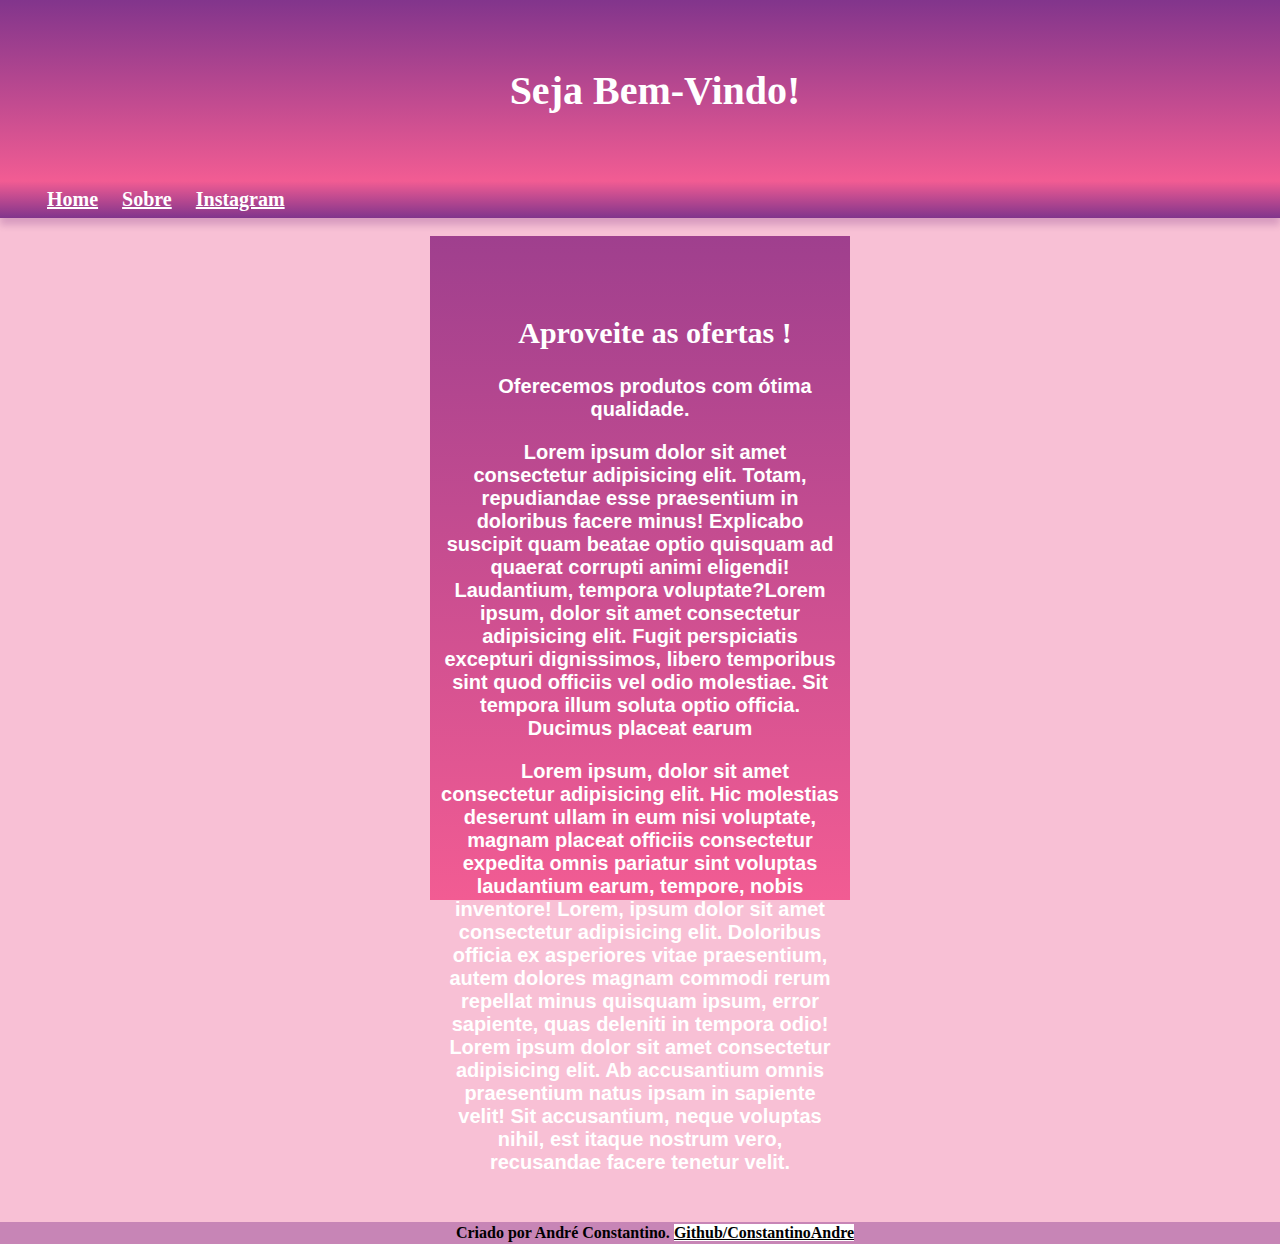
==== teste01.html @ 5bf5c8af "pasta estilo" ====
<!DOCTYPE html>
<html lang="pt-br">
<head>
    <meta charset="UTF-8">
    <meta http-equiv="X-UA-Compatible" content="IE=edge">
    <meta name="viewport" content="width=device-width, initial-scale=1.0">
    <title>Iti Malia</title>
    <link rel="stylesheet" href="estilo/style.css">
    <link rel="shortcut icon" href="favicon.ico" type="image/x-icon">
</head>
<body>
    <header>
        <h1>Seja Bem-Vindo!</h1>

    </header>

    <nav>
        <a href="index.html" target="_self">Home</a>
        <a href="index.html" target="_self">Sobre</a>
        <a href="https://www.instagram.com/itimalia_angeline/" target="_blank">Instagram</a>
    </nav>
    <br>
    <main>
        <br><br>
        <h2>Aproveite as ofertas !</h2> 

        <p>
            Oferecemos produtos com ótima qualidade.
        </p>

        <p>
            Lorem ipsum dolor sit amet consectetur adipisicing elit. Totam, repudiandae esse praesentium in doloribus facere minus! Explicabo suscipit quam beatae optio quisquam ad quaerat corrupti animi eligendi! Laudantium, tempora voluptate?Lorem ipsum, dolor sit amet consectetur adipisicing elit. Fugit perspiciatis excepturi dignissimos, libero temporibus sint quod officiis vel odio molestiae. Sit tempora illum soluta optio officia. Ducimus placeat earum</p>
        <p>
            Lorem ipsum, dolor sit amet consectetur adipisicing elit. Hic molestias deserunt ullam in eum nisi voluptate, magnam placeat officiis consectetur expedita omnis pariatur sint voluptas laudantium earum, tempore, nobis inventore!
            Lorem, ipsum dolor sit amet consectetur adipisicing elit. Doloribus officia ex asperiores vitae praesentium, autem dolores magnam commodi rerum repellat minus quisquam ipsum, error sapiente, quas deleniti in tempora odio!
            Lorem ipsum dolor sit amet consectetur adipisicing elit. Ab accusantium omnis praesentium natus ipsam in sapiente velit! Sit accusantium, neque voluptas nihil, est itaque nostrum vero, recusandae facere tenetur velit.
        </p>
        
    </main>

    <br>
    
    <footer> Criado por André Constantino. <a href="https://github.com/ConstantinoAndre" class="footer" target="_blank">Github/ConstantinoAndre</a></footer>
---- estilo/style.css ----
@charset "UTF-8";

@font-face {
    font-family: Aclonica;
    src: url('fonte/Aclonica-Regular.ttf') format('opentype');
}

:root {
    --cor0: #f177a477;
    --cor1: #F25C93;
    --cor2: #82358C;
    --cor3: #82358c6b;  /* footer*/

    --font-destaque: Aclonica;
}

body {
    background-position: center bottom;
    background-image: url('imagem/IMG03.jpg');
    background-size: cover;
    background-color: var(--cor0);
    margin: 0px;
    text-indent: 30px;
}

header {
    background-image: linear-gradient(to top , var(--cor1), var(--cor2));
    padding: 40px;
    font-family:var(--font-destaque);
    font-size:20px;
    color: white; /*#D98E04*/
    text-align: center;
    text-decoration:none;
    font-weight:bold;
}

nav {
    background-image: linear-gradient(to top ,#82358C 1%, #F25C93);
    background-color: var(--cor2);
    padding: 7px;
    box-shadow: 0px 7px 7px 0px rgba(82, 7, 100, 0.19);
    background-color: var(--cor2);
}

nav > a {
    font-size: 20px;
    color: white;
    border-radius: 5px;
    padding: 10px;
    text-decoration: underline;
    font-weight: bold;
    transition-duration: .5s;

}

main {
    background-attachment: fixed;
    background-image: linear-gradient(to bottom , #82358C ,#F25C93);
    font-family: var(--font-destaque);
    font-size: 20px;
    max-width: 400px;
    margin: auto;
    padding: 10px;
    color: white;
    text-align: center;
}



p {
    font-family: Arial, Helvetica, sans-serif;
    font-weight: bold;
    font-size: 20PX;
    text-align: center;
    text-decoration: none;
}


footer {
    background-color: var(--cor3);
    text-align: center;
    font-weight: bold;
    padding: 2px;
}

footer a {
    color: black;
    text-decoration: underline;
    background-color: #ffffff;
}
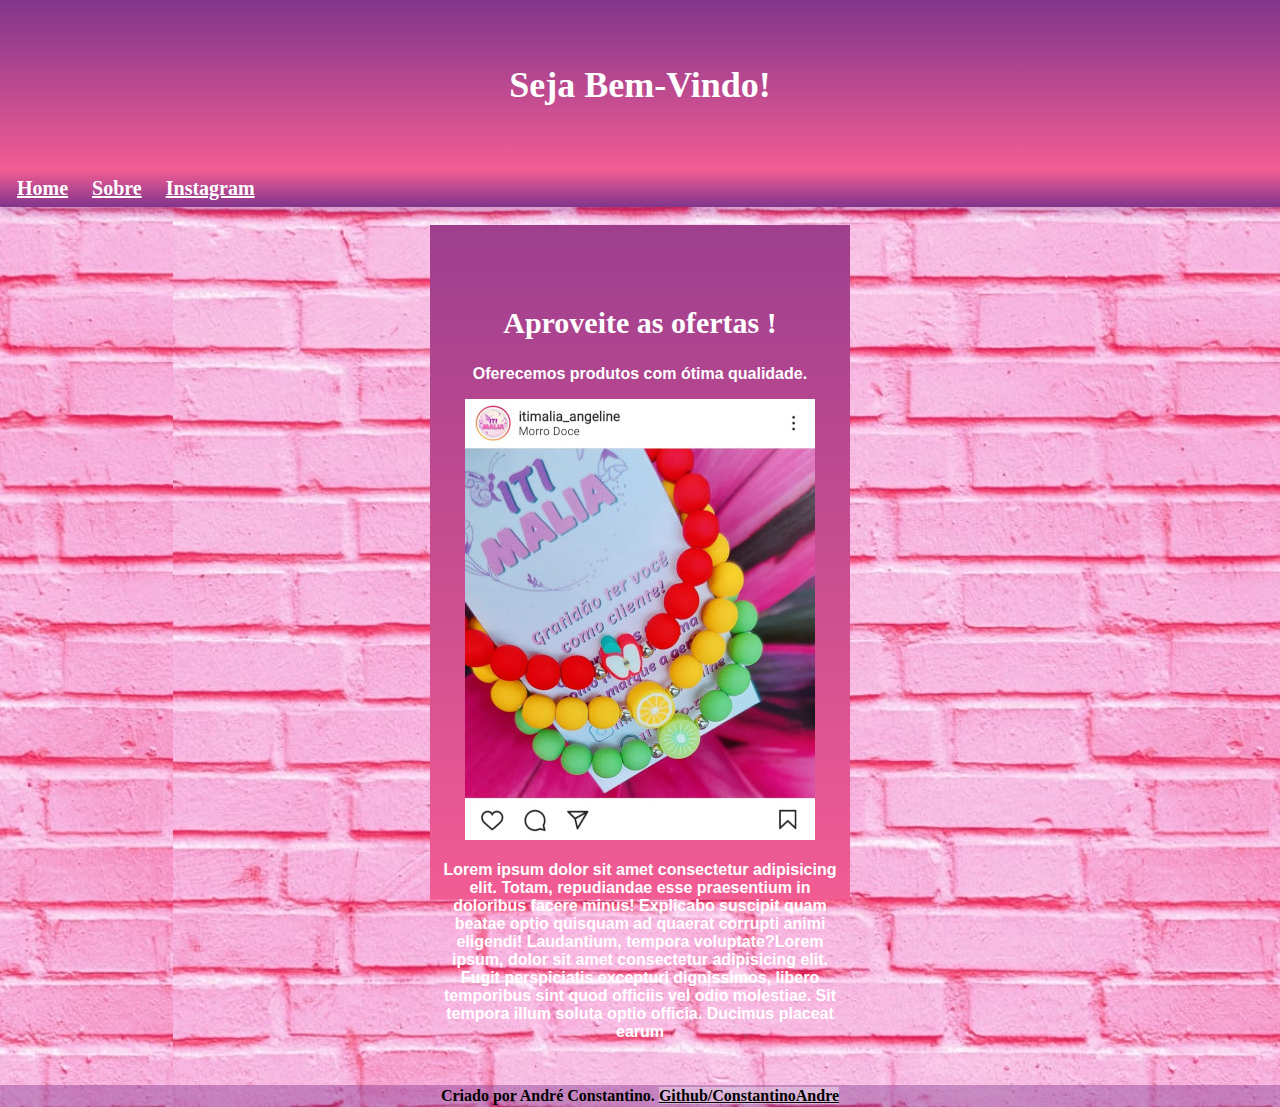
==== commit 4f359b0e: "atualizei imagens" ====
--- a/teste01.html
+++ b/teste01.html
@@ -28,12 +28,10 @@
             Oferecemos produtos com ótima qualidade.
         </p>
 
+        <img src="estilo/imagem/miçanga1.jpeg" alt="">
+
         <p>
-            Lorem ipsum dolor sit amet consectetur adipisicing elit. Totam, repudiandae esse praesentium in doloribus facere minus! Explicabo suscipit quam beatae optio quisquam ad quaerat corrupti animi eligendi! Laudantium, tempora voluptate?Lorem ipsum, dolor sit amet consectetur adipisicing elit. Fugit perspiciatis excepturi dignissimos, libero temporibus sint quod officiis vel odio molestiae. Sit tempora illum soluta optio officia. Ducimus placeat earum</p>
-        <p>
-            Lorem ipsum, dolor sit amet consectetur adipisicing elit. Hic molestias deserunt ullam in eum nisi voluptate, magnam placeat officiis consectetur expedita omnis pariatur sint voluptas laudantium earum, tempore, nobis inventore!
-            Lorem, ipsum dolor sit amet consectetur adipisicing elit. Doloribus officia ex asperiores vitae praesentium, autem dolores magnam commodi rerum repellat minus quisquam ipsum, error sapiente, quas deleniti in tempora odio!
-            Lorem ipsum dolor sit amet consectetur adipisicing elit. Ab accusantium omnis praesentium natus ipsam in sapiente velit! Sit accusantium, neque voluptas nihil, est itaque nostrum vero, recusandae facere tenetur velit.
+            Lorem ipsum dolor sit amet consectetur adipisicing elit. Totam, repudiandae esse praesentium in doloribus facere minus! Explicabo suscipit quam beatae optio quisquam ad quaerat corrupti animi eligendi! Laudantium, tempora voluptate?Lorem ipsum, dolor sit amet consectetur adipisicing elit. Fugit perspiciatis excepturi dignissimos, libero temporibus sint quod officiis vel odio molestiae. Sit tempora illum soluta optio officia. Ducimus placeat earum
         </p>
         
     </main>
--- a/estilo/style.css
+++ b/estilo/style.css
@@ -15,19 +15,18 @@
 }
 
 body {
-    background-position: center bottom;
-    background-image: url('imagem/IMG03.jpg');
-    background-size: cover;
+    background-position:100%;
+    background-image: url('imagem/fundo.jpeg');
+    background-size: contain;
     background-color: var(--cor0);
     margin: 0px;
-    text-indent: 30px;
 }
 
 header {
     background-image: linear-gradient(to top , var(--cor1), var(--cor2));
     padding: 40px;
     font-family:var(--font-destaque);
-    font-size:20px;
+    font-size:18px;
     color: white; /*#D98E04*/
     text-align: center;
     text-decoration:none;
@@ -70,7 +69,7 @@
 p {
     font-family: Arial, Helvetica, sans-serif;
     font-weight: bold;
-    font-size: 20PX;
+    font-size: 16px;
     text-align: center;
     text-decoration: none;
 }
@@ -86,6 +85,6 @@
 footer a {
     color: black;
     text-decoration: underline;
-    background-color: #ffffff;
+    background-color: #ffffff63;
 }
 
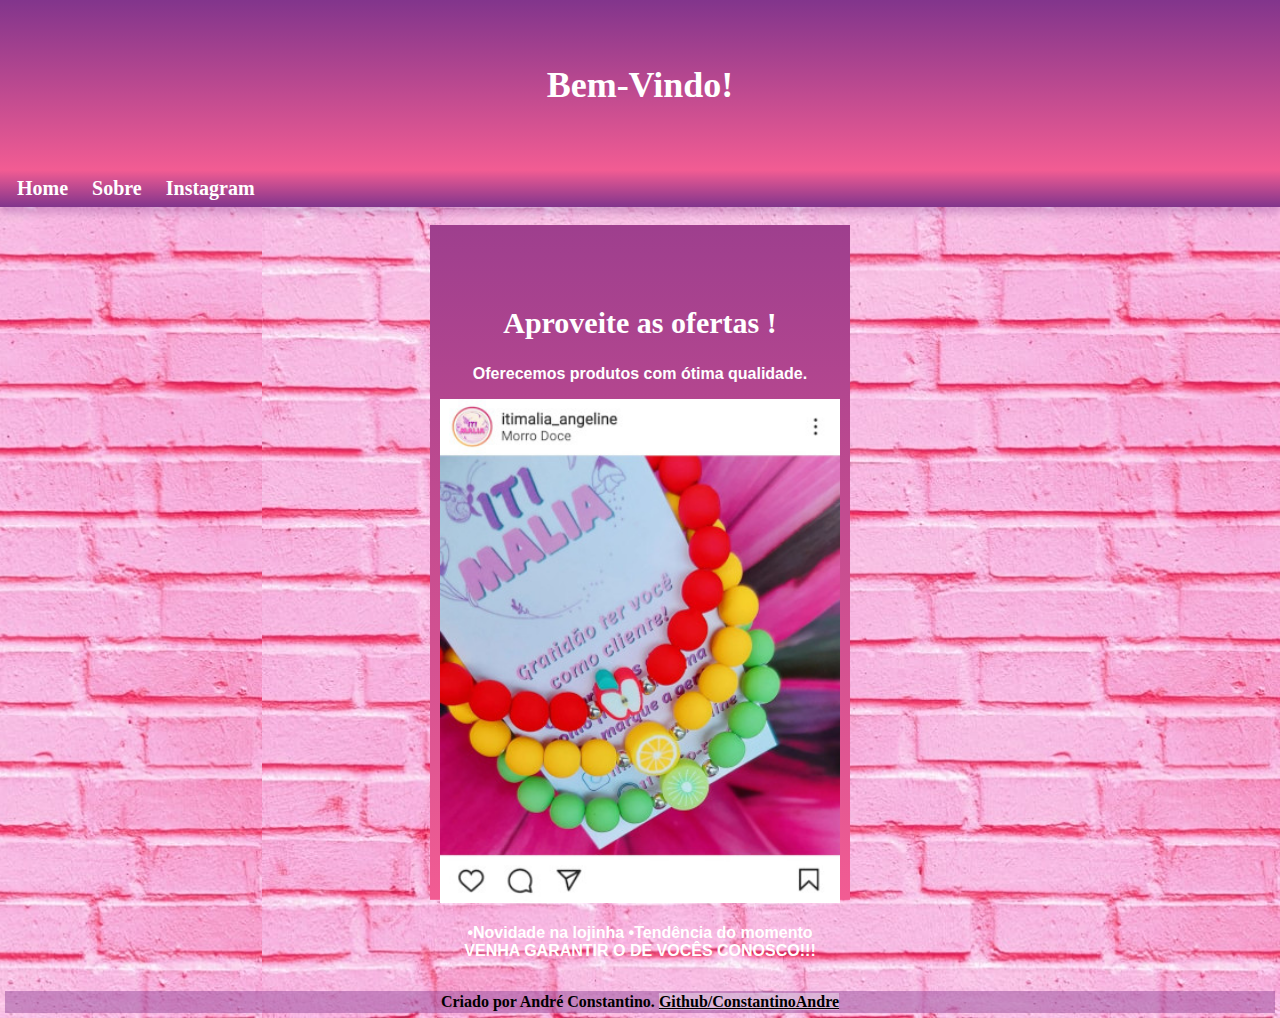
==== commit d881b151: "atualização" ====
--- a/teste01.html
+++ b/teste01.html
@@ -10,13 +10,13 @@
 </head>
 <body>
     <header>
-        <h1>Seja Bem-Vindo!</h1>
+        <h1>Bem-Vindo!</h1>
 
     </header>
 
     <nav>
-        <a href="index.html" target="_self">Home</a>
-        <a href="index.html" target="_self">Sobre</a>
+        <a href="#" target="_self">Home</a>
+        <a href="#" target="_self">Sobre</a>
         <a href="https://www.instagram.com/itimalia_angeline/" target="_blank">Instagram</a>
     </nav>
     <br>
@@ -30,12 +30,12 @@
 
         <img src="estilo/imagem/miçanga1.jpeg" alt="">
 
-        <p>
-            Lorem ipsum dolor sit amet consectetur adipisicing elit. Totam, repudiandae esse praesentium in doloribus facere minus! Explicabo suscipit quam beatae optio quisquam ad quaerat corrupti animi eligendi! Laudantium, tempora voluptate?Lorem ipsum, dolor sit amet consectetur adipisicing elit. Fugit perspiciatis excepturi dignissimos, libero temporibus sint quod officiis vel odio molestiae. Sit tempora illum soluta optio officia. Ducimus placeat earum
+        <p>•Novidade na lojinha
+            •Tendência do momento
+            
+            VENHA GARANTIR O DE VOCÊS CONOSCO!!!
         </p>
         
     </main>
-
-    <br>
     
     <footer> Criado por André Constantino. <a href="https://github.com/ConstantinoAndre" class="footer" target="_blank">Github/ConstantinoAndre</a></footer>--- a/estilo/style.css
+++ b/estilo/style.css
@@ -12,6 +12,7 @@
     --cor3: #82358c6b;  /* footer*/
 
     --font-destaque: Aclonica;
+    --font-normal: Arial, Helvetica, sans-serif;
 }
 
 body {
@@ -46,22 +47,32 @@
     color: white;
     border-radius: 5px;
     padding: 10px;
-    text-decoration: underline;
+    text-decoration: none;
     font-weight: bold;
     transition-duration: .5s;
 
 }
 
+nav > a:hover {
+    background-color: white;
+    color: var(--cor2);
+}
+
 main {
+    min-width: 200px;
+    max-width: 400px;
+    margin: auto;
+    padding: 10px;
     background-attachment: fixed;
     background-image: linear-gradient(to bottom , #82358C ,#F25C93);
     font-family: var(--font-destaque);
     font-size: 20px;
-    max-width: 400px;
-    margin: auto;
-    padding: 10px;
     color: white;
     text-align: center;
+}
+
+main img {
+    width: 100%;
 }
 
 
@@ -80,6 +91,7 @@
     text-align: center;
     font-weight: bold;
     padding: 2px;
+    margin: 5px;
 }
 
 footer a {
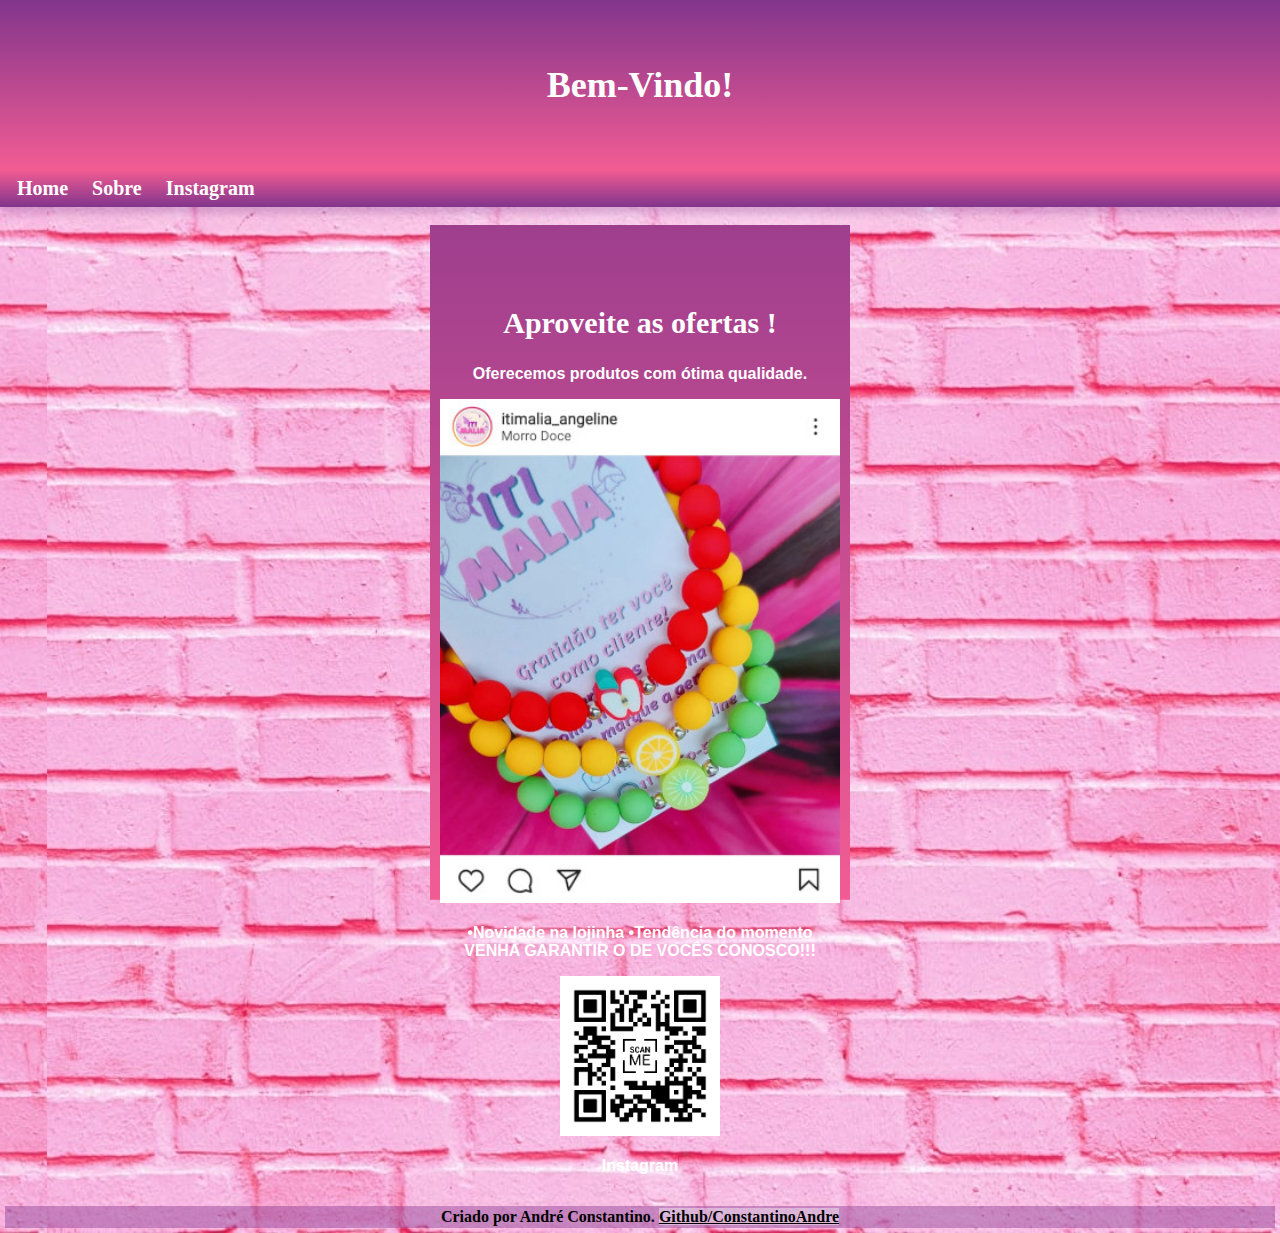
==== commit 0c16050b: "qr-code" ====
--- a/teste01.html
+++ b/teste01.html
@@ -35,6 +35,10 @@
             
             VENHA GARANTIR O DE VOCÊS CONOSCO!!!
         </p>
+
+        <img src="instagram-iti-malia.png" alt="qr-code" class="main">
+
+        <p>Instagram</p>
         
     </main>
     
--- a/estilo/style.css
+++ b/estilo/style.css
@@ -75,6 +75,9 @@
     width: 100%;
 }
 
+img.main {
+    width: 40%;
+}
 
 
 p {
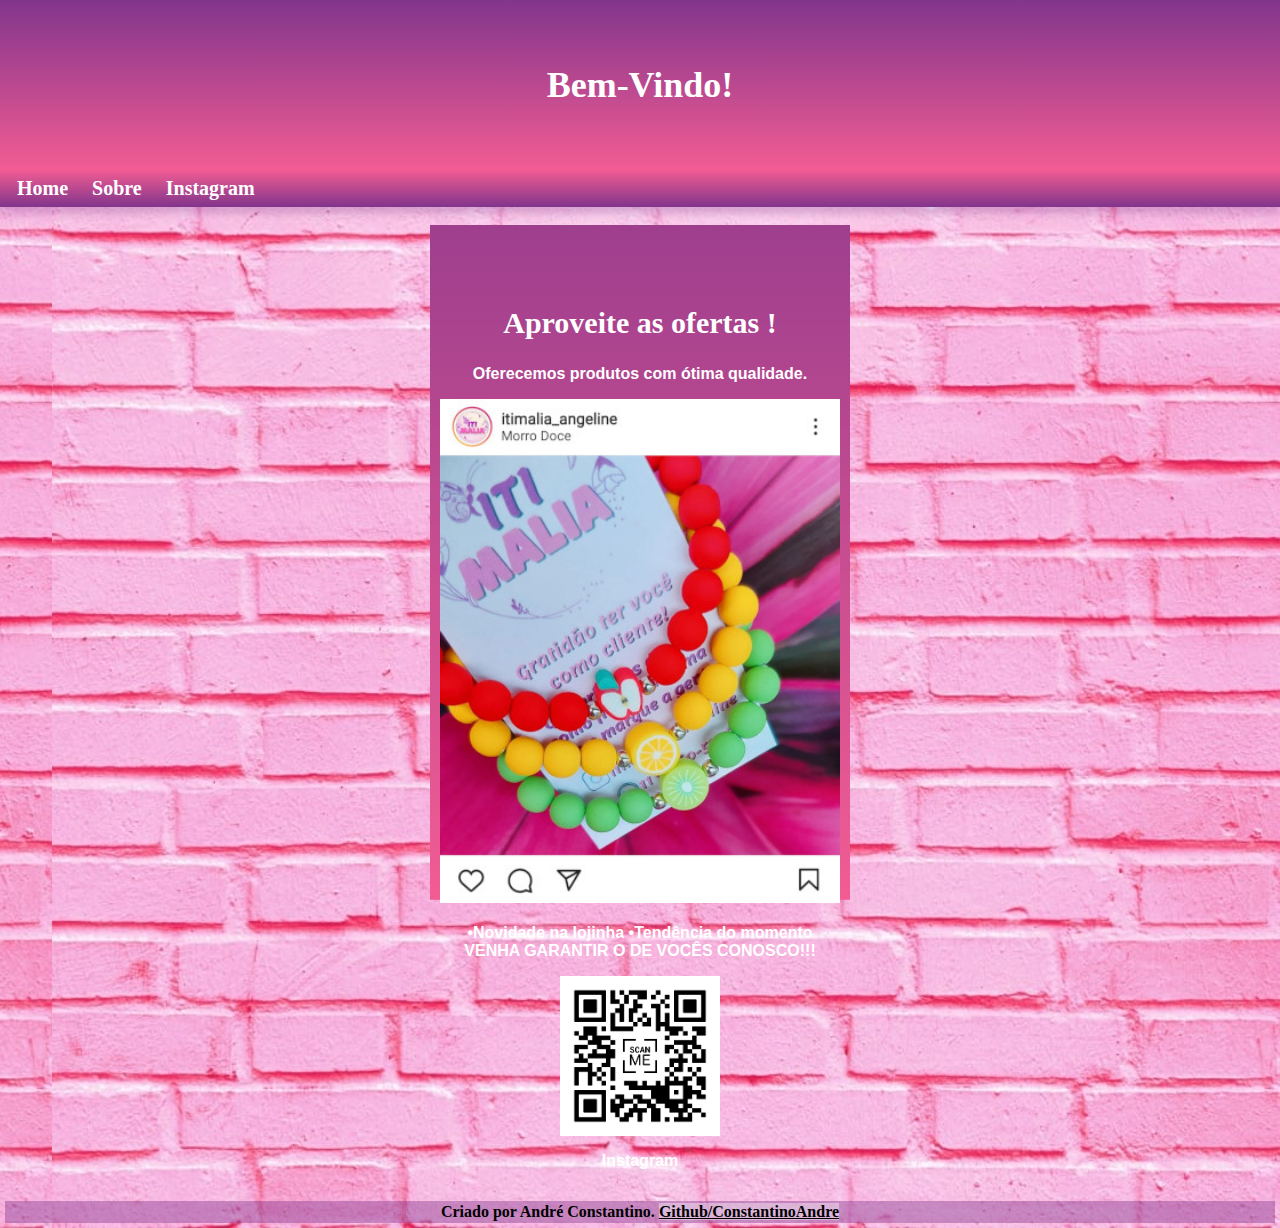
==== commit be0264dd: "Style" ====
--- a/teste01.html
+++ b/teste01.html
@@ -36,7 +36,7 @@
             VENHA GARANTIR O DE VOCÊS CONOSCO!!!
         </p>
 
-        <img src="instagram-iti-malia.png" alt="qr-code" class="main">
+        <img src="instagram-iti-malia.png" alt="qr-code" class="pequena">
 
         <p>Instagram</p>
         
--- a/estilo/style.css
+++ b/estilo/style.css
@@ -75,8 +75,11 @@
     width: 100%;
 }
 
-img.main {
+img.pequena {
     width: 40%;
+    max-width: 350px;
+    display: block;
+    margin: auto ;
 }
 
 
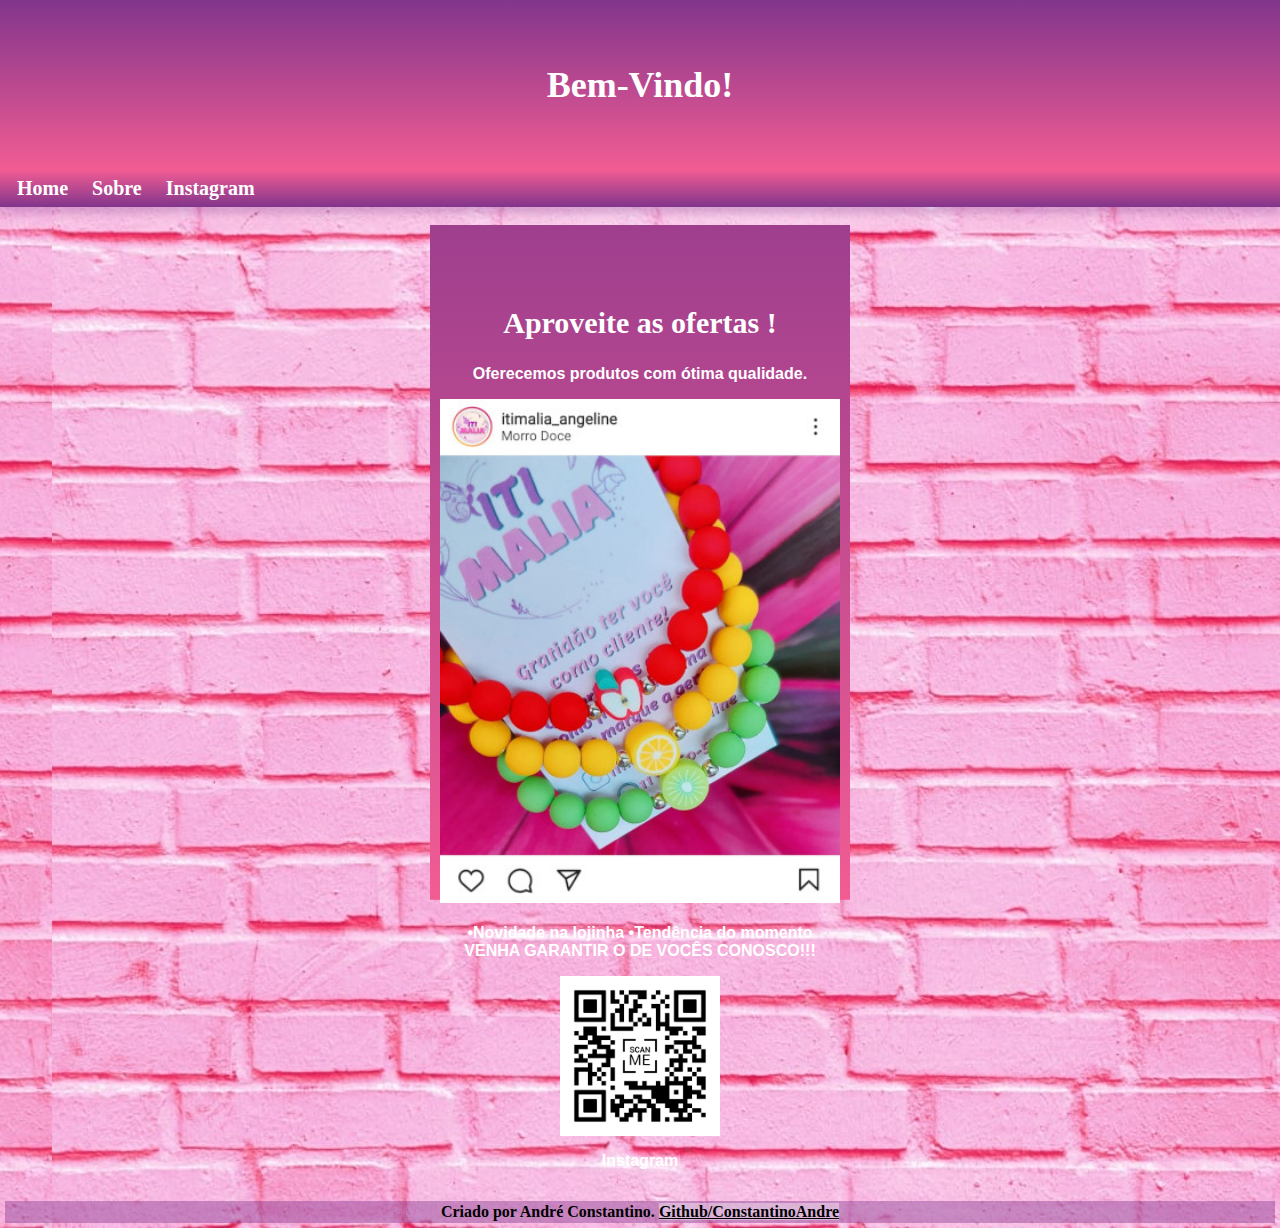
==== commit da207c0d: "qr-code" ====
--- a/teste01.html
+++ b/teste01.html
@@ -36,7 +36,7 @@
             VENHA GARANTIR O DE VOCÊS CONOSCO!!!
         </p>
 
-        <img src="instagram-iti-malia.png" alt="qr-code" class="pequena">
+        <img src="instagram-iti-malia1.png" alt="qr-code" class="pequena">
 
         <p>Instagram</p>
         
